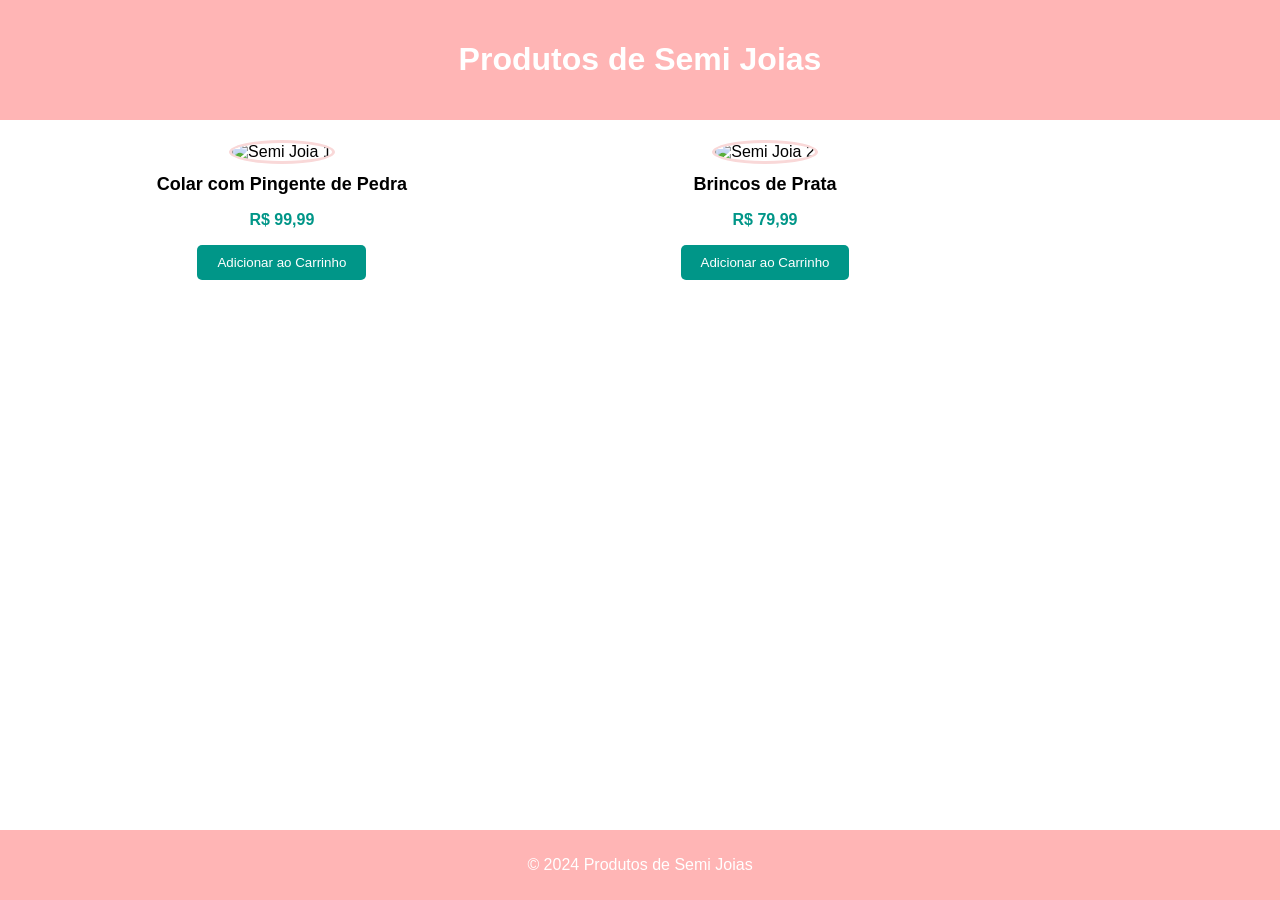
==== index.html @ 76ea5d46 "alteração no nome do arquivo index" ====
<!DOCTYPE html>
<html lang="pt-br">
<head>
    <meta charset="UTF-8">
    <meta name="viewport" content="width=device-width, initial-scale=1.0">
    <title>Produtos de Semi Joias</title>
    <link rel="stylesheet" href="style.css">
</head>
<body>
    <header>
        <h1>Produtos de Semi Joias</h1>
    </header>
    <main>
        <section class="product">
            <img src="https://cdn.iset.io/assets/40180/produtos/263/colar.pingente-diamante-laser-em-prata-925-vazado-2.jpg" alt="Semi Joia 1">
            <h2>Colar com Pingente de Pedra</h2>
            <p class="price">R$ 99,99</p>
            <button>Adicionar ao Carrinho</button>
        </section>
        <section class="product">
            <img src="https://cdn.awsli.com.br/600x450/991/991056/produto/90286636/ceb2f98e29.jpg" alt="Semi Joia 2">
            <h2>Brincos de Prata</h2>
            <p class="price">R$ 79,99</p>
            <button>Adicionar ao Carrinho</button>
        </section>

        <section class="cart">
            <!-- Os itens de carrinho serão adicionados aqui dinamicamente -->
        </section>
        <!-- Adicione mais produtos conforme necessário -->
    </main>
    <footer>
        <p>&copy; 2024 Produtos de Semi Joias</p>
    </footer>

  <script src="script.js"></script>
</body>
</html>
---- style.css ----
body {
    font-family: Arial, sans-serif;
    margin: 0;
    padding: 0;
}

header {
    background-color: #ffb5b5;
    color: #fff;
    text-align: center;
    padding: 20px 0;
}

main {
    display: flex;
    flex-wrap: wrap;
    justify-content: space-around;
    padding: 20px;
}

.product {
    margin-bottom: 30px;
    text-align: center;
}

.product img {
    width: 200px;
    height: 200px;
    object-fit: cover;
    border-radius: 50%;
    border: 3px solid #f9d8d8;
}

.product h2 {
    margin-top: 10px;
    font-size: 18px;
}

.price {
    font-weight: bold;
    color: #009688;
}

button {
    background-color: #009688;
    color: #fff;
    border: none;
    padding: 10px 20px;
    cursor: pointer;
    border-radius: 5px;
    transition: background-color 0.3s ease;
}

button:hover {
    background-color: #00796b;
}

footer {
    background-color: #ffb5b5;
    color: #fff;
    text-align: center;
    padding: 10px 0;
    position: fixed;
    bottom: 0;
    width: 100%;
}
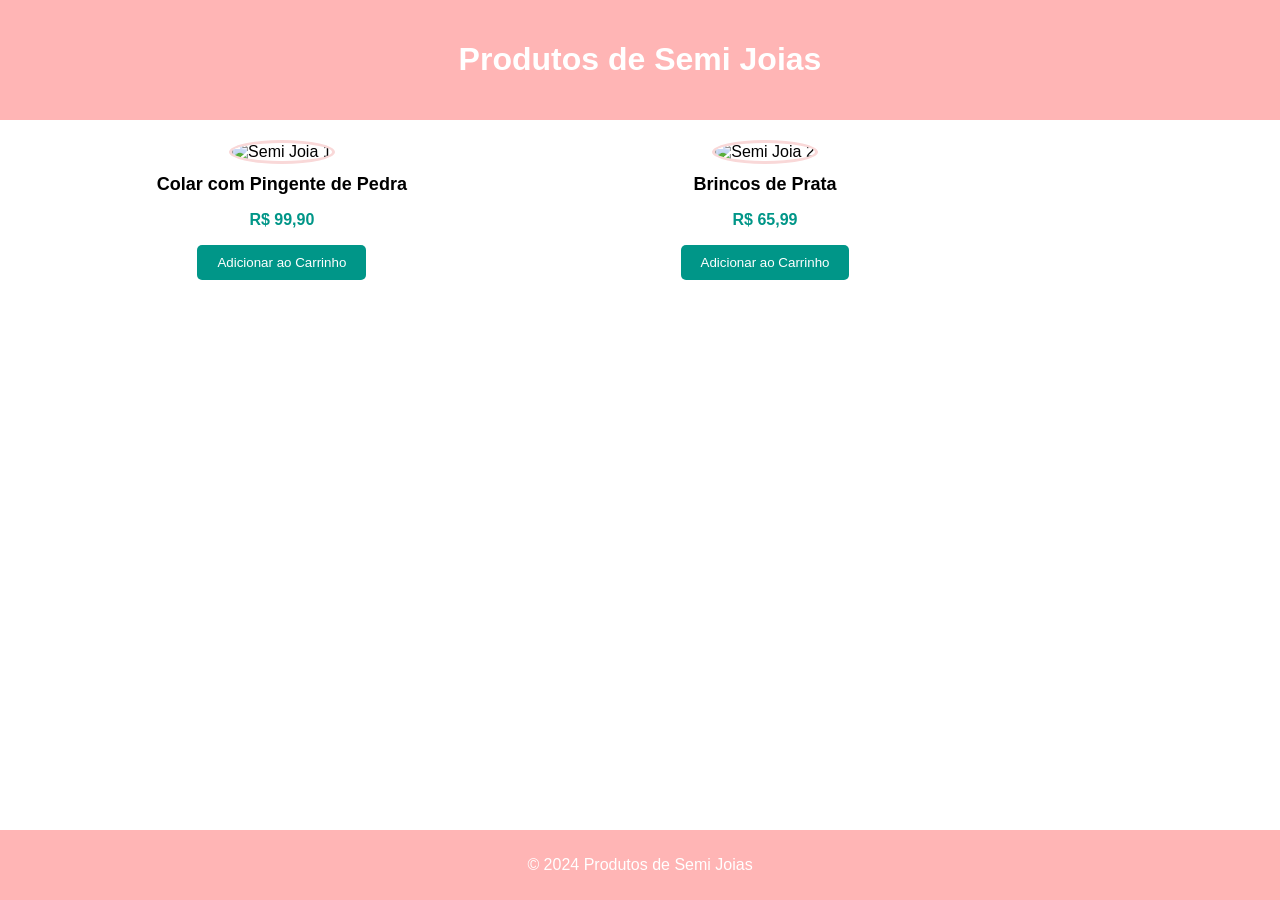
==== commit ebc4ea49: "alt" ====
--- a/index.html
+++ b/index.html
@@ -12,15 +12,15 @@
     </header>
     <main>
         <section class="product">
-            <img src="https://cdn.iset.io/assets/40180/produtos/263/colar.pingente-diamante-laser-em-prata-925-vazado-2.jpg" alt="Semi Joia 1">
+            <img src="Image01.jpg" alt="Semi Joia 1">
             <h2>Colar com Pingente de Pedra</h2>
-            <p class="price">R$ 99,99</p>
+            <p class="price">R$ 99,90</p>
             <button>Adicionar ao Carrinho</button>
         </section>
         <section class="product">
-            <img src="https://cdn.awsli.com.br/600x450/991/991056/produto/90286636/ceb2f98e29.jpg" alt="Semi Joia 2">
+            <img src="Image02.jpg" alt="Semi Joia 2">
             <h2>Brincos de Prata</h2>
-            <p class="price">R$ 79,99</p>
+            <p class="price">R$ 65,99</p>
             <button>Adicionar ao Carrinho</button>
         </section>
 
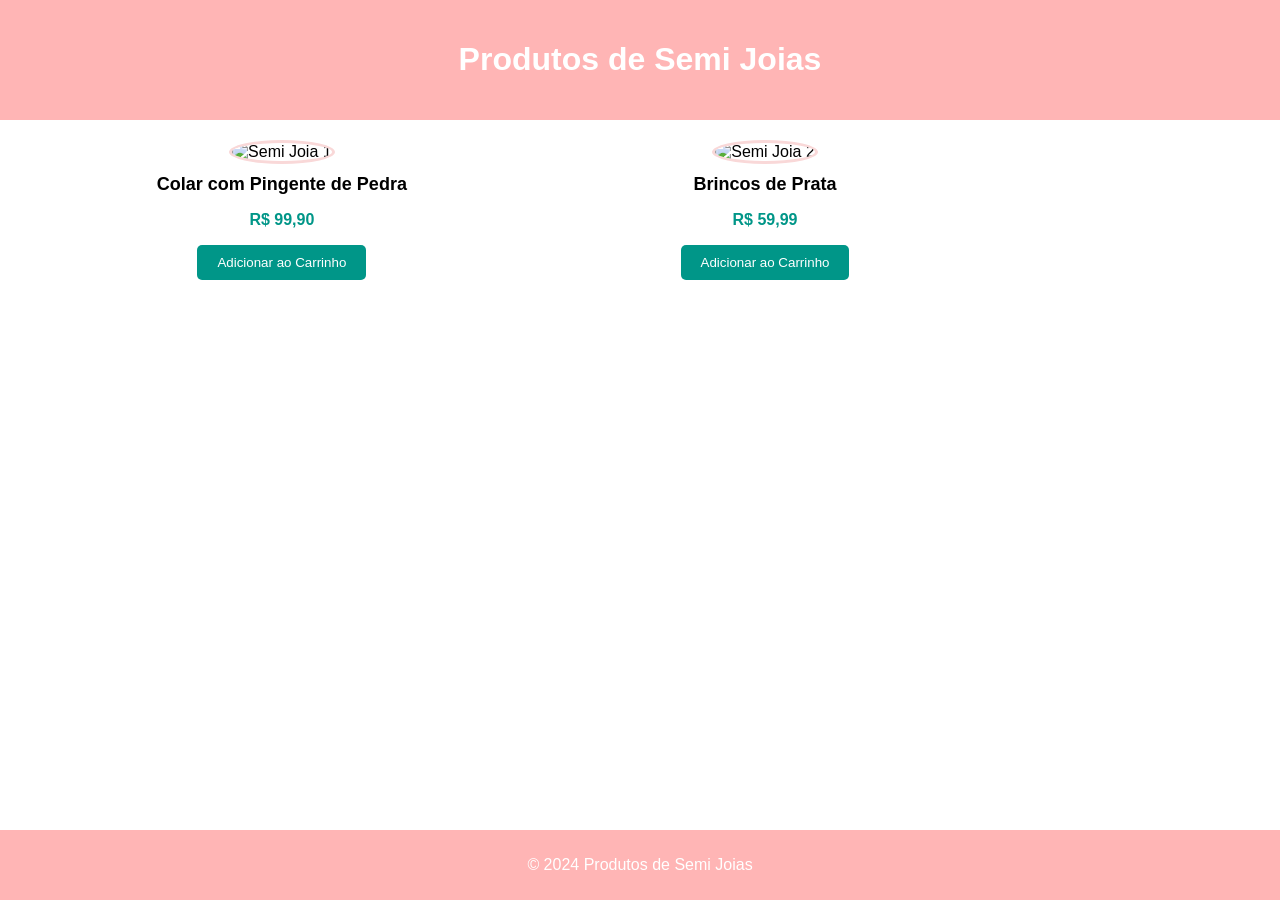
==== commit 2564a753: "alt" ====
--- a/index.html
+++ b/index.html
@@ -1,11 +1,13 @@
 <!DOCTYPE html>
 <html lang="pt-br">
+
 <head>
     <meta charset="UTF-8">
     <meta name="viewport" content="width=device-width, initial-scale=1.0">
     <title>Produtos de Semi Joias</title>
     <link rel="stylesheet" href="style.css">
 </head>
+
 <body>
     <header>
         <h1>Produtos de Semi Joias</h1>
@@ -20,7 +22,7 @@
         <section class="product">
             <img src="Image02.jpg" alt="Semi Joia 2">
             <h2>Brincos de Prata</h2>
-            <p class="price">R$ 65,99</p>
+            <p class="price">R$ 59,99</p>
             <button>Adicionar ao Carrinho</button>
         </section>
 
@@ -33,6 +35,7 @@
         <p>&copy; 2024 Produtos de Semi Joias</p>
     </footer>
 
-  <script src="script.js"></script>
+    <script src="script.js"></script>
 </body>
+
 </html>
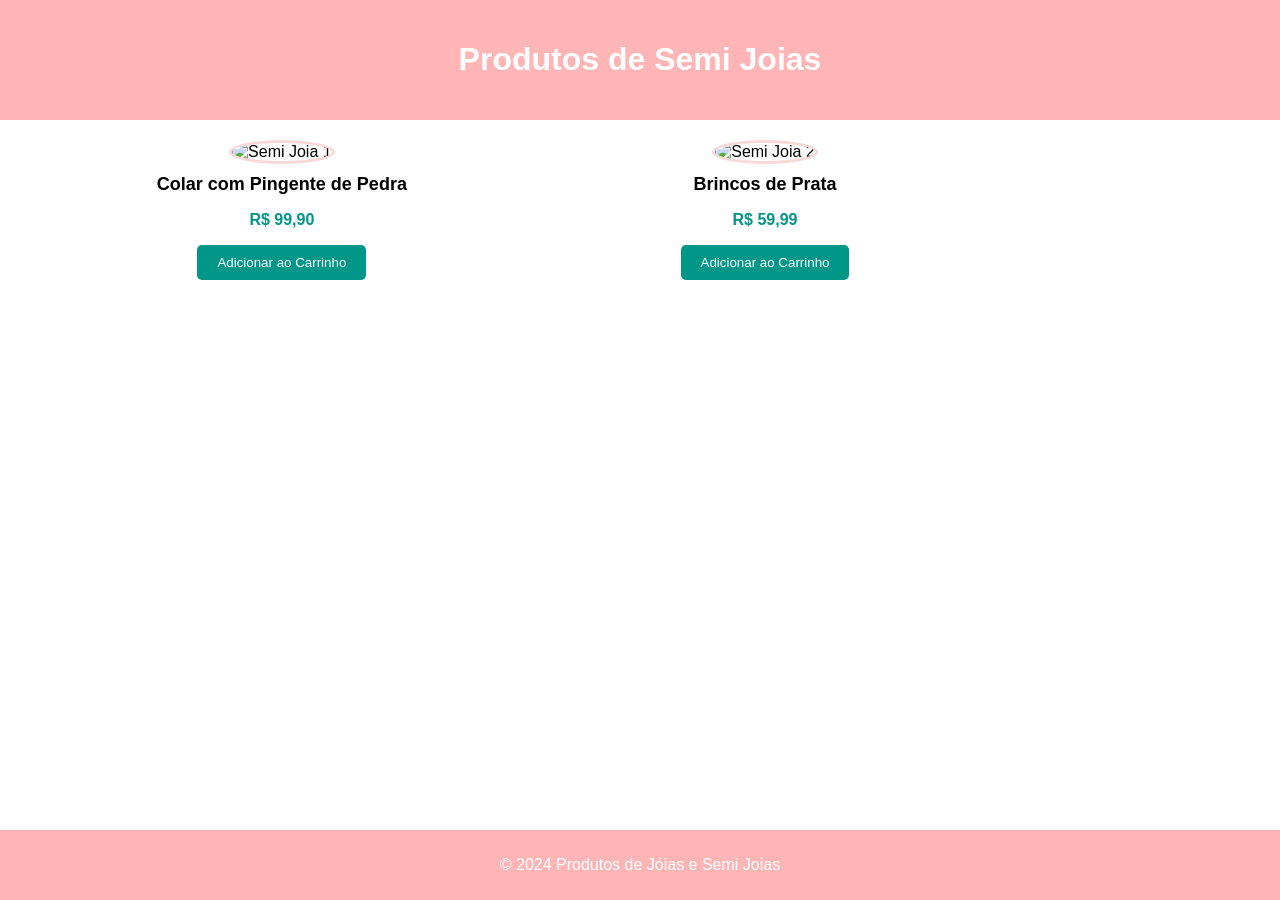
==== commit a037de41: "alteracao 08-04-2024" ====
--- a/index.html
+++ b/index.html
@@ -32,7 +32,7 @@
         <!-- Adicione mais produtos conforme necessário -->
     </main>
     <footer>
-        <p>&copy; 2024 Produtos de Semi Joias</p>
+        <p>&copy; 2024 Produtos de Jóias e Semi Joias</p>
     </footer>
 
     <script src="script.js"></script>
